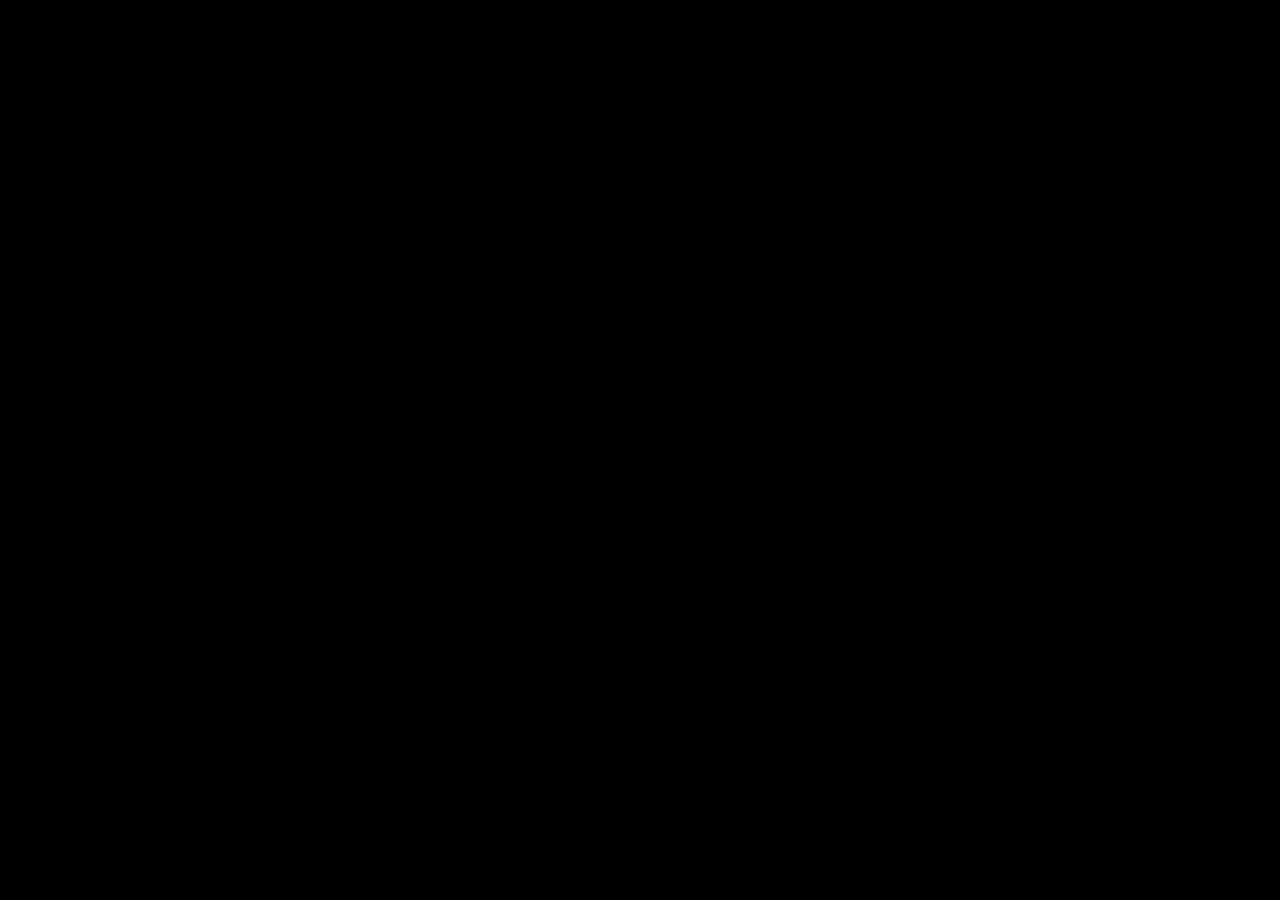
==== v2/index.html @ 9b5a3632 "text v2" ====
<html>
<head>	
	<meta charset="UTF-8">
	<meta http-equiv="X-UA-Compatible" content="IE=edge,chrome=1"/>
	<meta name="viewport" content="width=device-width, initial-scale=1.0, user-scalable=no"/>
	<link rel="stylesheet" href="css/main.css">
	<title>HALEEK MAUL</title>
</head>
<body>
	<div id="container"></div>
	<script src="js/jquery.min.js"></script>
	<script src="js/three.min.js"></script>
	<script src="js/OrbitControls.js"></script>
	<script src="js/ButterflyShader.js"></script>
	<script src="js/titlePhong.js"></script>
	<script src="js/title.js"></script>
	<script src="js/butterfly.js"></script>
	<script src="js/main.js"></script>
</body>
</html>
---- v2/css/main.css ----
*{
	margin:0;
	padding:0;
	font-size:30px;
	font-weight:normal;
	outline:0;
	color: white;
	box-sizing: border-box;
}
a{
	text-decoration: none;
}
body {
	position: absolute;
	top: 0;
	left: 0;
	right: 0;
	bottom: 0;
	overflow: hidden;
	font-family: serif;
	-webkit-transform: translateZ(0);
	        transform: translateZ(0);
	background-color: black;
	background-position: center;
}
#main{
	width: 100vw;
	height: 100vh;
}
nav{
	width: 600px;
	margin: 0 auto;
}
ul{
	width:100%;
}
img{
	text-align: center;
}
.step{
	text-align: center;
	width: 100%;
}

.step span{
	/*position: absolute;*/
}
.step.quarter span{
	top: 0;
}
.step.quarter span:nth-child(even) {
	left: 0;
}
.step.quarter span:nth-child(odd) {
	right: 0;
}
.step.half span{
	top: 30px;
}
.step.half span:nth-child(even) {
	left: 15%;
	-webkit-transform: translateX(-15%);
	   -moz-transform: translateX(-15%);
	    -ms-transform: translateX(-15%);
	     -o-transform: translateX(-15%);
	        transform: translateX(-15%);
}
.step.half span:nth-child(odd) {
	right: 15%;
	-webkit-transform: translateX(15%);
	   -moz-transform: translateX(15%);
	    -ms-transform: translateX(15%);
	     -o-transform: translateX(15%);
	        transform: translateX(15%);
}
.step.threequarter span{
	top: 60px;
}
.step.threequarter span:nth-child(even) {
	left: 35%;
	-webkit-transform: translateX(-35%);
	   -moz-transform: translateX(-35%);
	    -ms-transform: translateX(-35%);
	     -o-transform: translateX(-35%);
	        transform: translateX(-35%);
}
.step.threequarter span:nth-child(odd) {
	right: 35%;
	-webkit-transform: translateX(35%);
	   -moz-transform: translateX(35%);
	    -ms-transform: translateX(35%);
	     -o-transform: translateX(35%);
	        transform: translateX(35%);
}
.step.full span{
	top: 90px;
	left: 50%;
	-webkit-transform: translateX(-50%);
	   -moz-transform: translateX(-50%);
	    -ms-transform: translateX(-50%);
	     -o-transform: translateX(-50%);
	        transform: translateX(-50%);
}
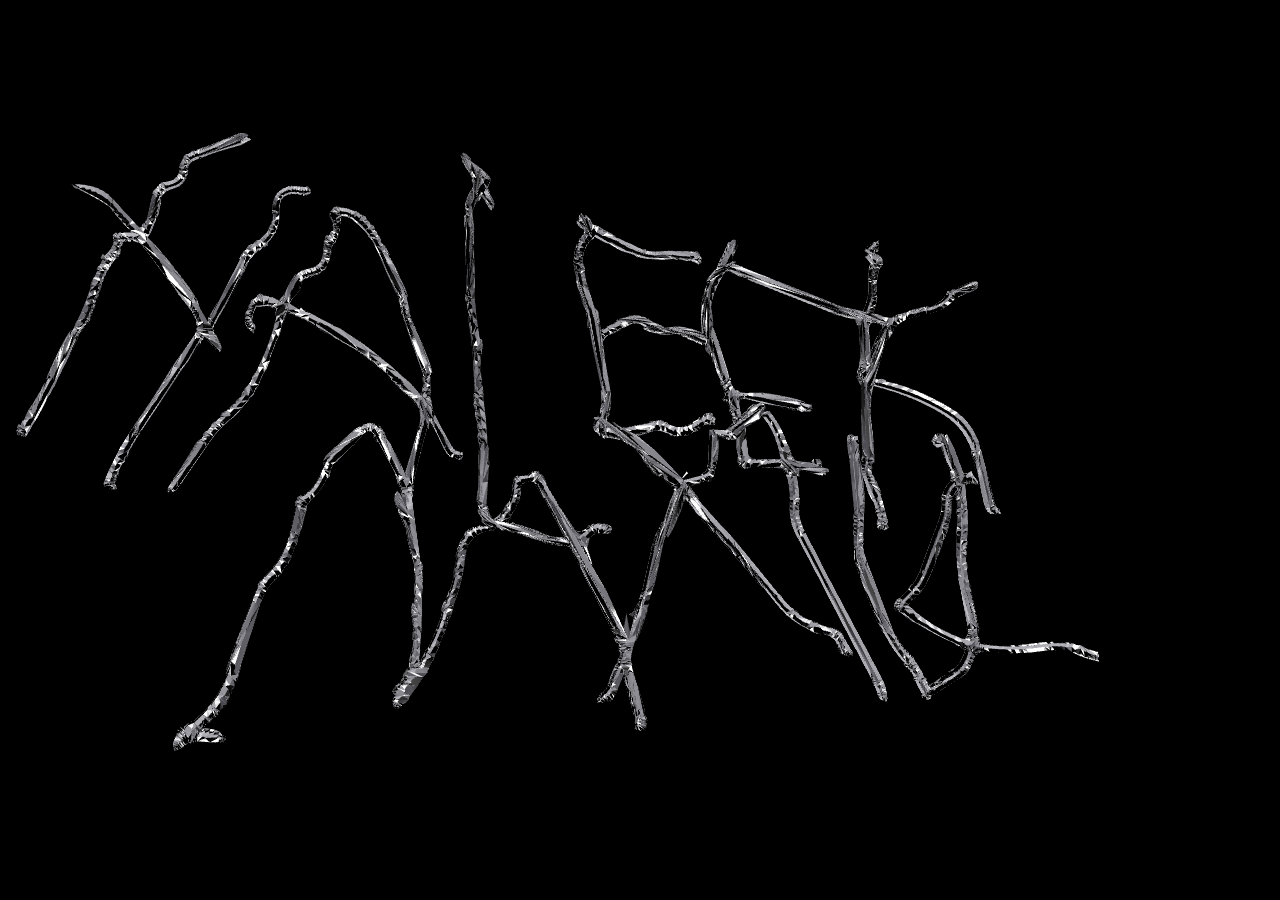
==== commit cfd79fdb: "case sensitive??" ====
--- a/v2/index.html
+++ b/v2/index.html
@@ -13,7 +13,7 @@
 	<script src="js/OrbitControls.js"></script>
 	<script src="js/ButterflyShader.js"></script>
 	<script src="js/titlePhong.js"></script>
-	<script src="js/title.js"></script>
+	<script src="js/Title.js"></script>
 	<script src="js/butterfly.js"></script>
 	<script src="js/main.js"></script>
 </body>
